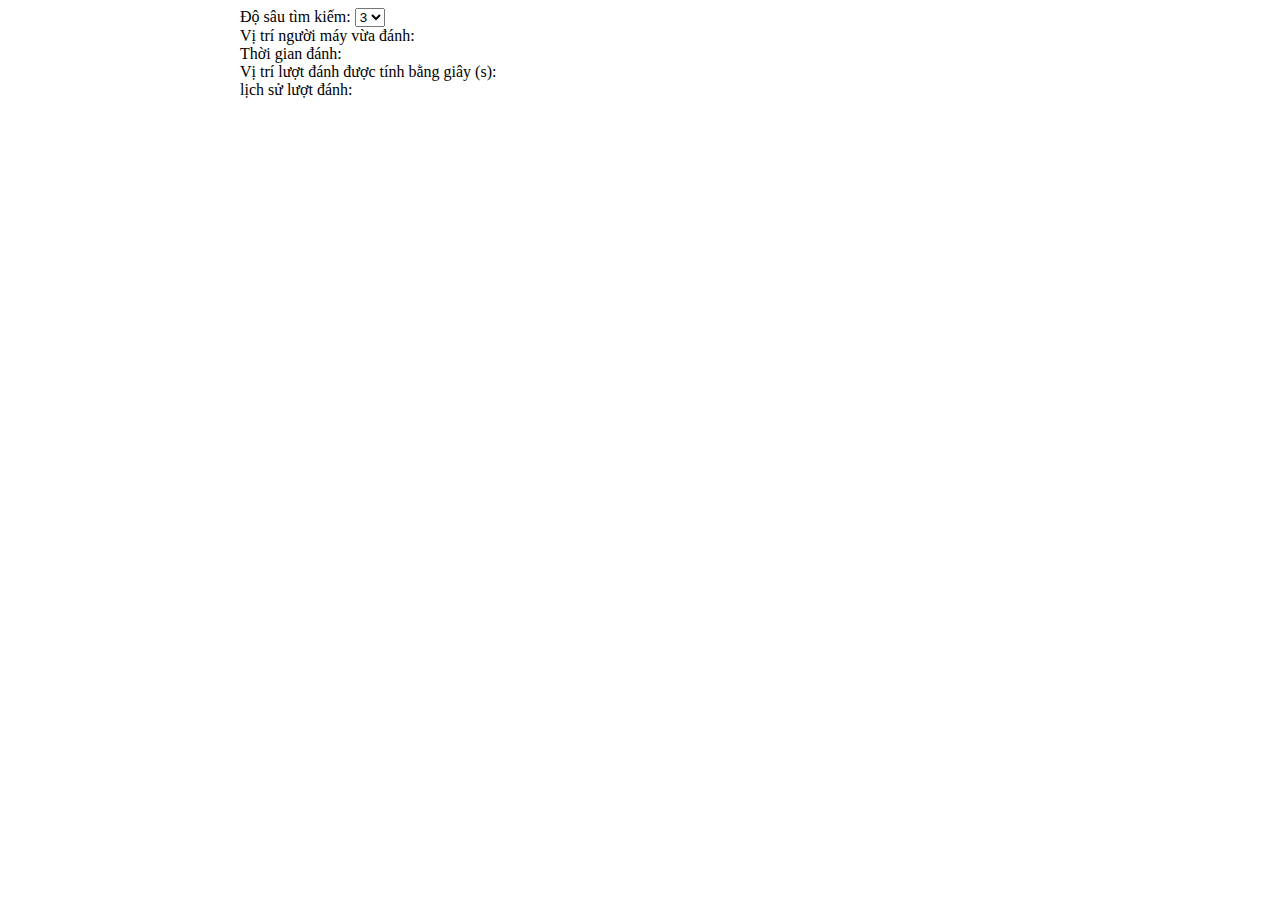
==== index.html @ 4eef73e3 "Add files via upload" ====
<!DOCTYPE html>
<html lang="vi">
<head>
    <meta charset="UTF-8">
    <link rel="stylesheet" href="lib/chessboardjs/css/chessboard-0.3.0.css">
    <link rel="stylesheet" href="style.css">
</head>
<body>
<div id="board" class="board"></div>
<div class="info">
    Độ sâu tìm kiếm:
    <select id="search-depth">
        <option value="1">1</option>
        <option value="2">2</option>
        <option value="3" selected>3</option>
        <option value="4">4</option>
    </select>

    <br>
    <span>Vị trí người máy vừa đánh: <span id="position-count"></span></span>
    <br>
    <span>Thời gian đánh: <span id="time"></span></span>
    <br>
    <span>Vị trí lượt đánh được tính bằng giây (s): <span id="positions-per-s"></span> </span>
    <br>
     <span>lịch sử lượt đánh: 
     	<br>
     <span id="move-history"></span></span>	
    <div id="move-history" class="move-history">
    </div>
</div>
<script src="lib/jquery/jquery-3.2.1.min.js"></script>
<script src="lib/chessboardjs/js/chess.js"></script>
<script src="lib/chessboardjs/js/chessboard-0.3.0.js"></script>
<script src="script.js"></script>
<script>

</script>
</body>
</html>
---- style.css ----
.board {
    width: 800px;
    margin: auto
}

.info {
    width: 800px;
    margin: auto;
}

.move-history {
    max-height: 200px;
    overflow-y: scroll;
}
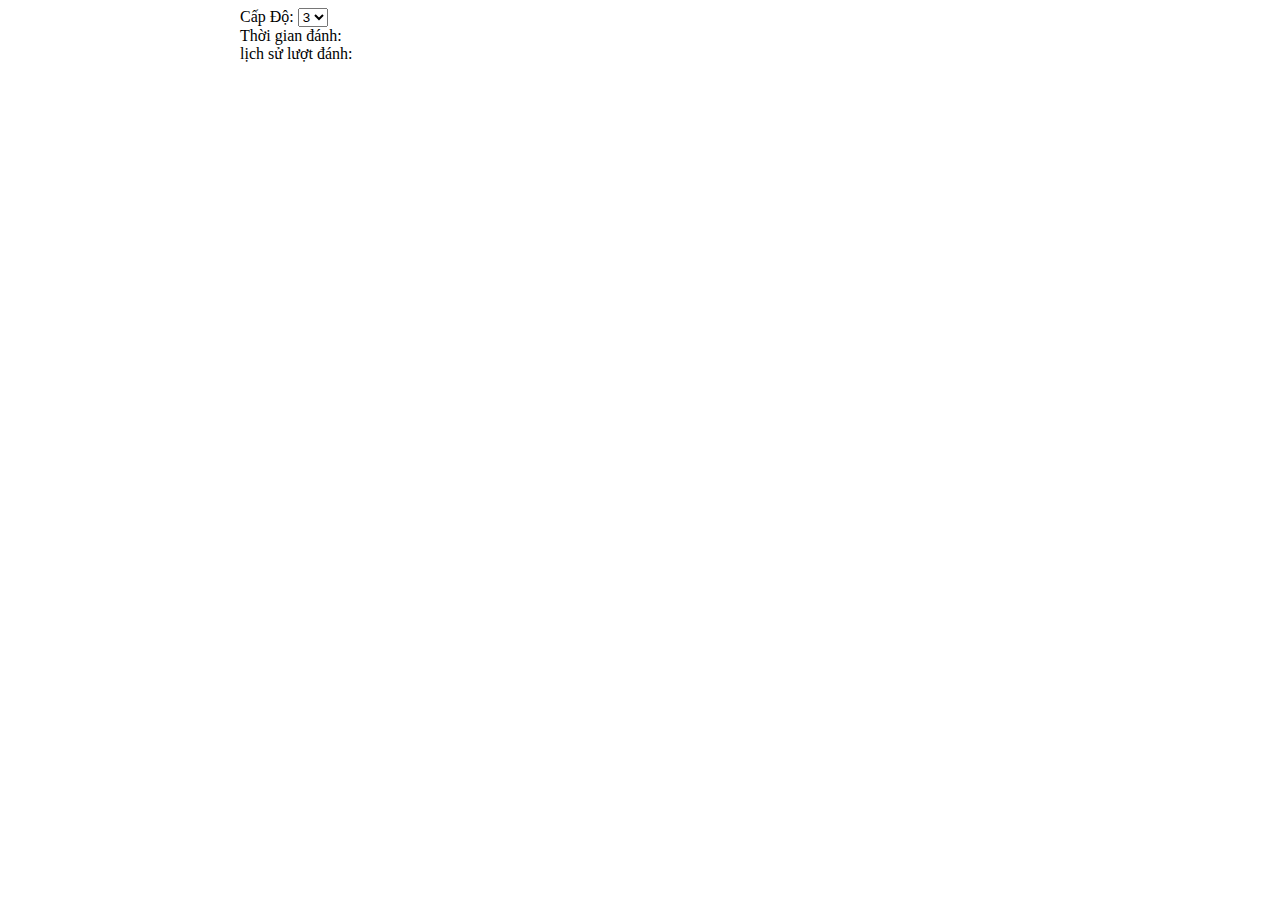
==== commit f1ddfe9d: "Update index.html" ====
--- a/index.html
+++ b/index.html
@@ -4,24 +4,20 @@
     <meta charset="UTF-8">
     <link rel="stylesheet" href="lib/chessboardjs/css/chessboard-0.3.0.css">
     <link rel="stylesheet" href="style.css">
+    <title> Cờ Vua Online </title>
 </head>
 <body>
 <div id="board" class="board"></div>
 <div class="info">
-    Độ sâu tìm kiếm:
+    Cấp Độ:
     <select id="search-depth">
         <option value="1">1</option>
         <option value="2">2</option>
         <option value="3" selected>3</option>
         <option value="4">4</option>
     </select>
-
-    <br>
-    <span>Vị trí người máy vừa đánh: <span id="position-count"></span></span>
     <br>
     <span>Thời gian đánh: <span id="time"></span></span>
-    <br>
-    <span>Vị trí lượt đánh được tính bằng giây (s): <span id="positions-per-s"></span> </span>
     <br>
      <span>lịch sử lượt đánh: 
      	<br>
@@ -37,4 +33,4 @@
 
 </script>
 </body>
-</html>+</html>
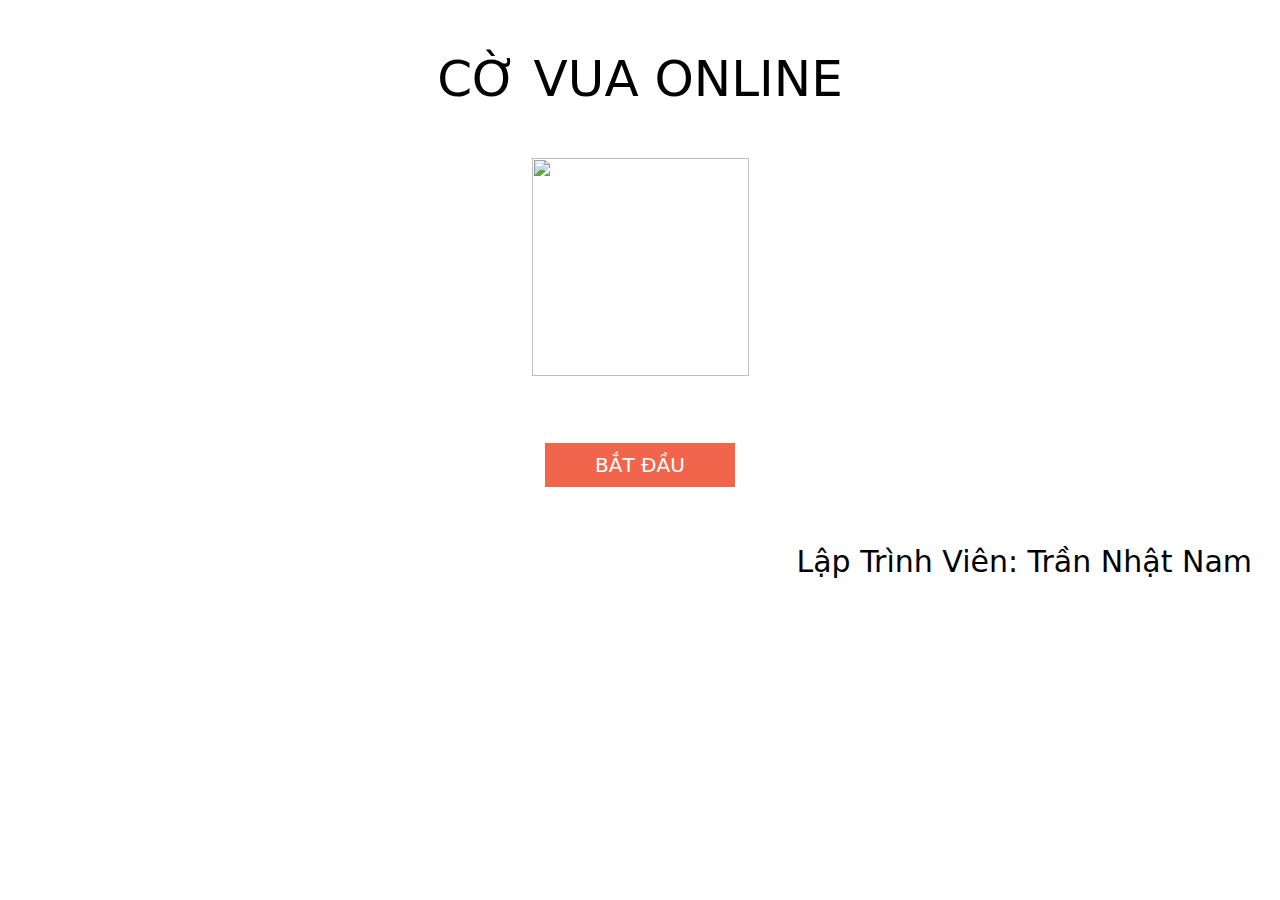
==== commit fc3f5a7f: "Add files via upload" ====
--- a/index.html
+++ b/index.html
@@ -1,36 +1,69 @@
-<!DOCTYPE html>
-<html lang="vi">
-<head>
-    <meta charset="UTF-8">
-    <link rel="stylesheet" href="lib/chessboardjs/css/chessboard-0.3.0.css">
-    <link rel="stylesheet" href="style.css">
-    <title> Cờ Vua Online </title>
-</head>
-<body>
-<div id="board" class="board"></div>
-<div class="info">
-    Cấp Độ:
-    <select id="search-depth">
-        <option value="1">1</option>
-        <option value="2">2</option>
-        <option value="3" selected>3</option>
-        <option value="4">4</option>
-    </select>
-    <br>
-    <span>Thời gian đánh: <span id="time"></span></span>
-    <br>
-     <span>lịch sử lượt đánh: 
-     	<br>
-     <span id="move-history"></span></span>	
-    <div id="move-history" class="move-history">
-    </div>
-</div>
-<script src="lib/jquery/jquery-3.2.1.min.js"></script>
-<script src="lib/chessboardjs/js/chess.js"></script>
-<script src="lib/chessboardjs/js/chessboard-0.3.0.js"></script>
-<script src="script.js"></script>
-<script>
-
-</script>
-</body>
-</html>
+<!doctype html>
+<html>
+<head>
+<meta http-equiv="Content-Type" content="text/html; charset=utf-8" />
+<title>CỜ VUA ONLINE</title>
+</head>
+<style>
+	p{
+		text-align:center;
+		font-family:Segoe, "Segoe UI", "DejaVu Sans", "Trebuchet MS", Verdana, sans-serif;
+		font-weight:lighter;
+		font-size:50px;
+	}
+	img{
+		margin:auto;
+	}
+
+	div{
+		text-align:center;
+	}
+	
+	.btn{
+		margin-top: 5%;
+		background-color: #F1654C;
+		border:none;
+		padding-top: 10px;
+		padding-bottom: 10px;
+		padding-right: 50px;
+		padding-left: 50px;
+		font-family:Segoe, "Segoe UI", "DejaVu Sans", "Trebuchet MS", Verdana, sans-serif;
+		font-weight:lighter;
+		font-size:20px;
+		color:#FFFFFF;
+		text-align:center;
+		display:inline-block;
+	}
+	
+	.btn:hover{
+		background-color: #16A085;
+	}
+	#Design{
+		float:right;
+		font-family:Segoe, "Segoe UI", "DejaVu Sans", "Trebuchet MS", Verdana, sans-serif;
+		font-weight:lighter;
+		font-size:30px;
+		margin-top:4.5%;
+		padding-right: 20px;
+	}
+	
+</style>
+<script>
+	function Go(){
+		window.location.href = "Run.html";
+	}
+</script>
+<body>
+    <div>
+    	<p>CỜ VUA ONLINE </p>
+    	<img src="Icon/Icon_.png" width="217" height="218" alt=""/>
+    <div>
+    	<input class="btn" type="button" value="BẮT ĐẦU" onClick="Go()"/>
+        <br>
+        <p id="Design">
+        	Lập Trình Viên: Trần Nhật Nam
+        </p>
+    </div>
+    </div>
+</body>
+</html>
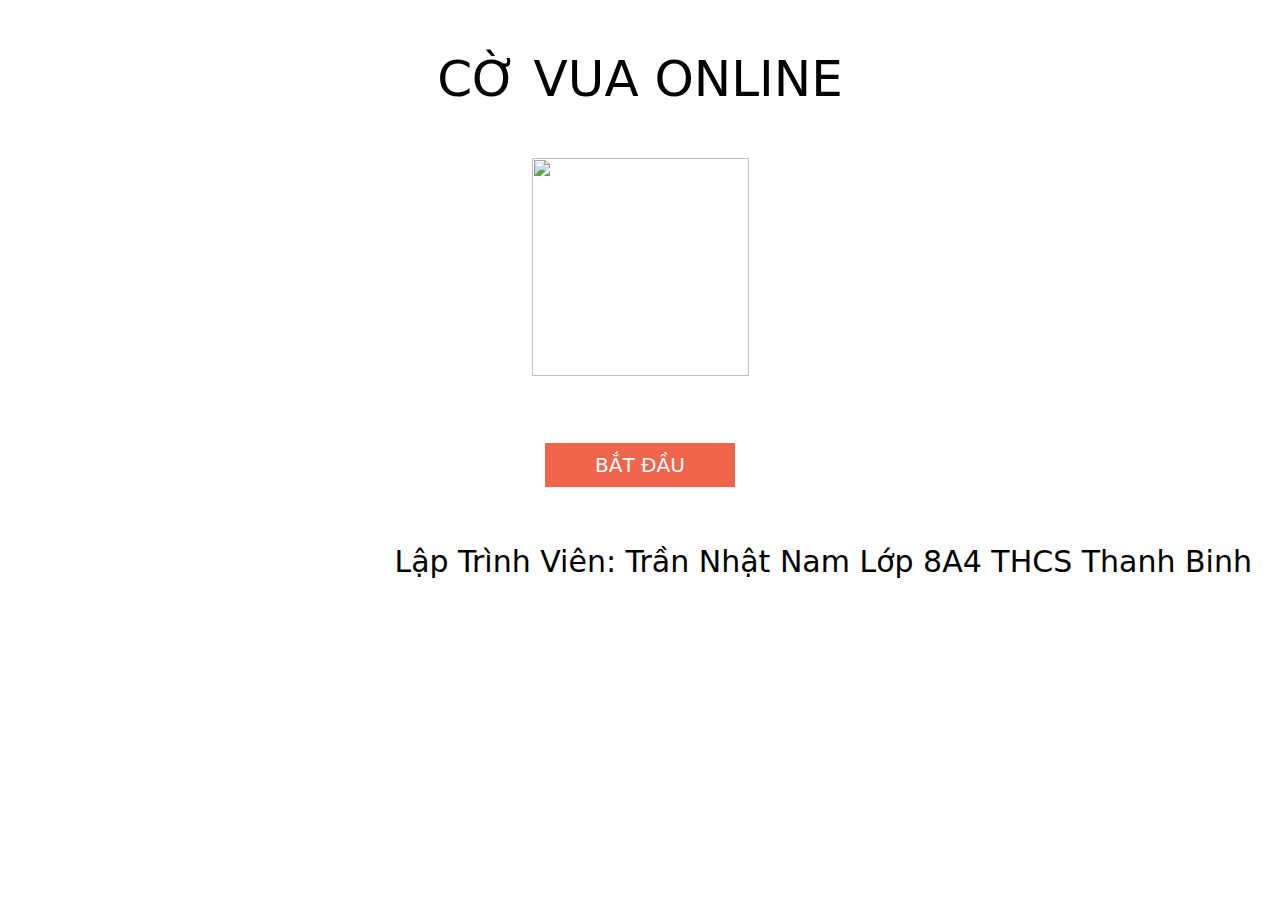
==== commit 28c70578: "Update index.html" ====
--- a/index.html
+++ b/index.html
@@ -56,12 +56,13 @@
 <body>
     <div>
     	<p>CỜ VUA ONLINE </p>
-    	<img src="Icon/Icon_.png" width="217" height="218" alt=""/>
+    	<img src="icon/Icon_.png" width="217" height="218" alt=""/>
     <div>
     	<input class="btn" type="button" value="BẮT ĐẦU" onClick="Go()"/>
         <br>
         <p id="Design">
         	Lập Trình Viên: Trần Nhật Nam
+		Lớp 8A4 THCS Thanh Binh
         </p>
     </div>
     </div>
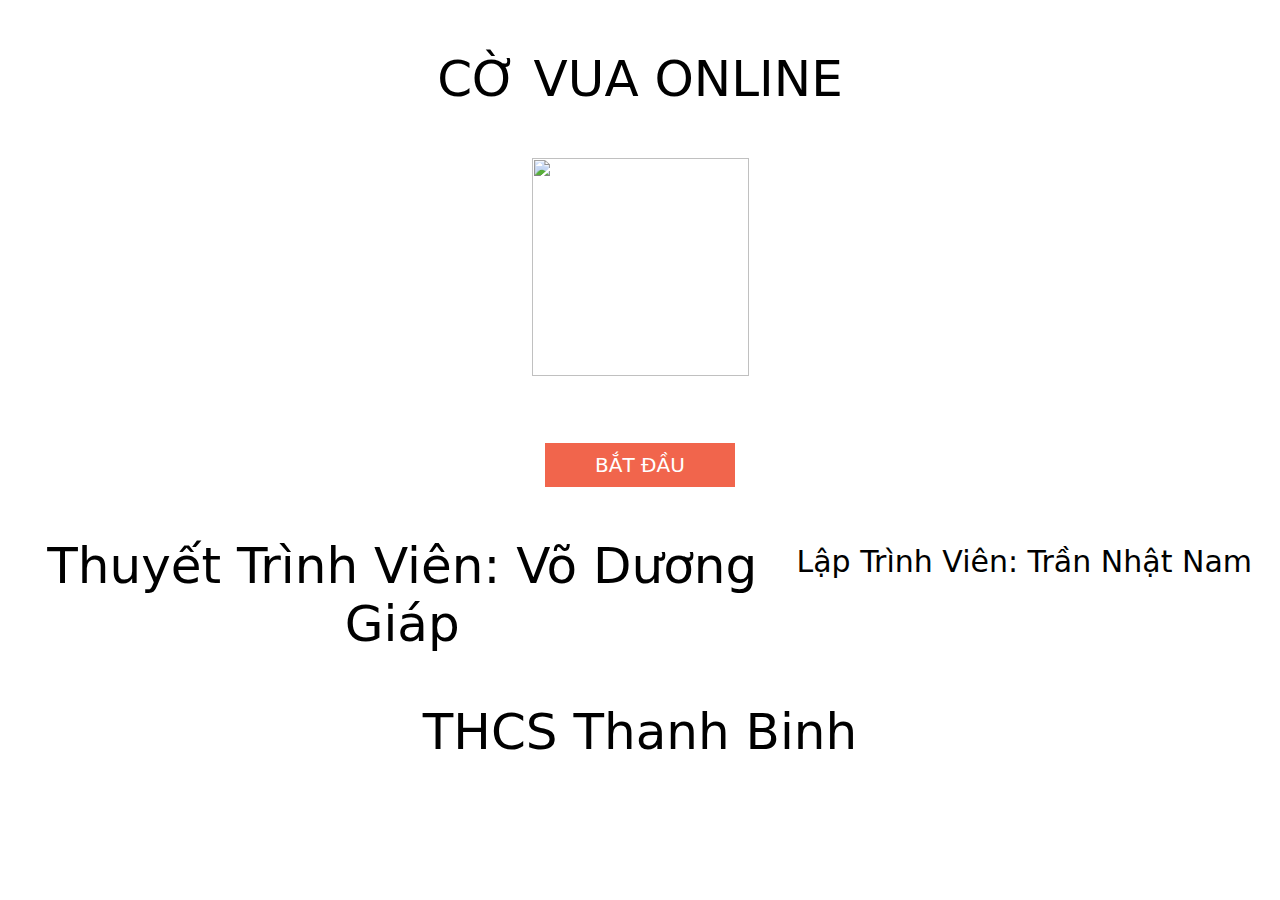
==== commit c8df593f: "Update index.html" ====
--- a/index.html
+++ b/index.html
@@ -62,7 +62,10 @@
         <br>
         <p id="Design">
         	Lập Trình Viên: Trần Nhật Nam
-		Lớp 8A4 THCS Thanh Binh
+	<p id="Thuyettrinh">
+		Thuyết Trình Viên: Võ Dương Giáp
+	<p id="Trường">
+		 THCS Thanh Binh
         </p>
     </div>
     </div>
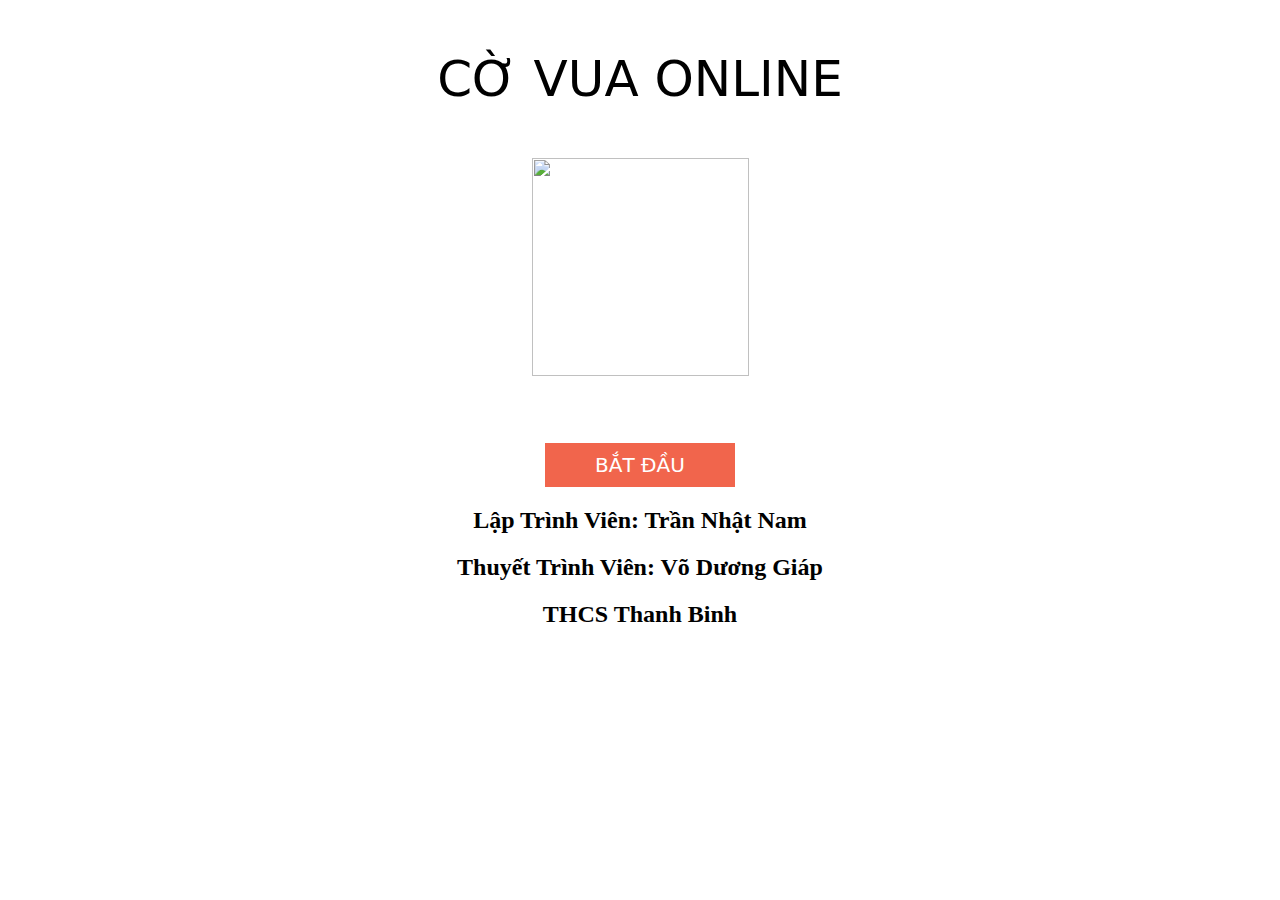
==== commit 9d5f621b: "Update index.html" ====
--- a/index.html
+++ b/index.html
@@ -60,12 +60,12 @@
     <div>
     	<input class="btn" type="button" value="BẮT ĐẦU" onClick="Go()"/>
         <br>
-        <p id="Design">
-        	Lập Trình Viên: Trần Nhật Nam
-	<p id="Thuyettrinh">
-		Thuyết Trình Viên: Võ Dương Giáp
-	<p id="Trường">
-		 THCS Thanh Binh
+       
+	    <h2> Lập Trình Viên: Trần Nhật Nam </h2>
+
+	    <h2> Thuyết Trình Viên: Võ Dương Giáp </h2>
+	
+	    <h2> THCS Thanh Binh </h2>
         </p>
     </div>
     </div>
